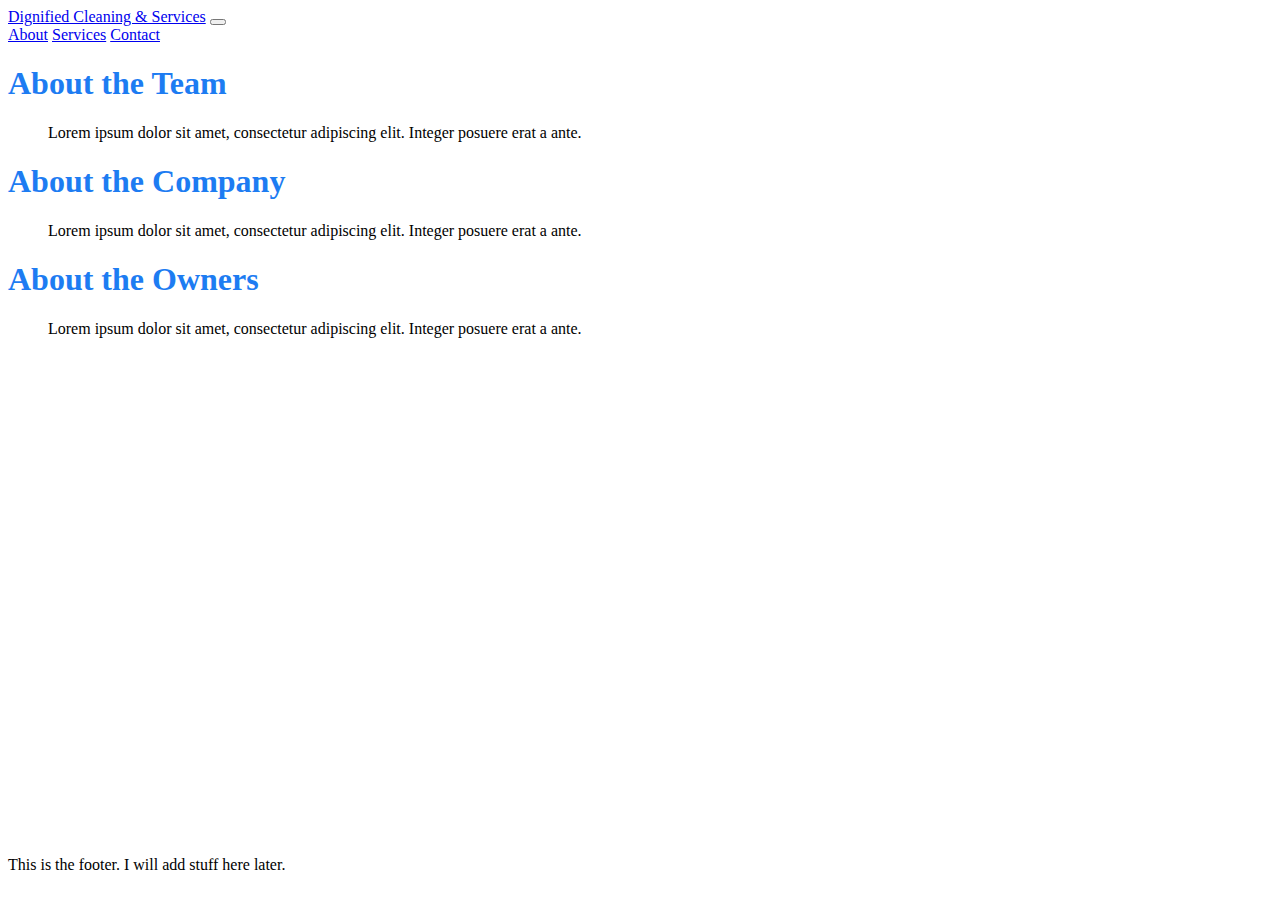
==== about.html @ 8f803f57 "Updated about pricing and contact page" ====
<!DOCTYPE html>
<html lang="en">

<head>
    <meta charset="UTF-8">
    <meta name="viewport" content="width=device-width, initial-scale=1.0">
    <meta http-equiv="X-UA-Compatible" content="ie=edge">
    <title>Dignified Cleaning & Services</title>

    <!--Stylesheets-->
    <link rel="stylesheet" href="https://stackpath.bootstrapcdn.com/bootstrap/4.1.3/css/bootstrap.min.css" integrity="sha384-MCw98/SFnGE8fJT3GXwEOngsV7Zt27NXFoaoApmYm81iuXoPkFOJwJ8ERdknLPMO"
        crossorigin="anonymous">
    <!--Bootstrap CSS-->
    <link href="https://fonts.googleapis.com/css?family=Libre+Franklin|Baloo+Tammudu" rel="stylesheet">
    <!--Google Fonts-->
    <link rel="stylesheet" href="assets/css/style.css">
</head>

<body class="bg">
    <nav class="navbar navbar-expand-lg navbar-dark bg-primary">
        <a class="navbar-brand" href="#">Dignified Cleaning & Services</a>
        <button class="navbar-toggler" type="button" data-toggle="collapse" data-target="#navbarNavAltMarkup"
            aria-controls="navbarNavAltMarkup" aria-expanded="false" aria-label="Toggle navigation">
            <span class="navbar-toggler-icon"></span>
        </button>
        <div class="collapse navbar-collapse" id="navbarNavAltMarkup">
            <div class="navbar-nav">
                <a class="nav-item nav-link active" href="about.html">About</a>
                <a class="nav-item nav-link" href="pricing.html">Services</a>
                <a class="nav-item nav-link" href="contact.html">Contact</a>
            </div>
        </div>
    </nav>

    <div class="container mt-4">
        <div class="row  mb-3">
            <div class="col">
                <h1 class="text-center" id="header">About the Team</h1>
                <div class="card">
                    <div class="card-body">
                        <blockquote class="blockquote mb-0 text-center">
                            <p>Lorem ipsum dolor sit amet, consectetur adipiscing elit. Integer posuere erat a ante.</p>
                        </blockquote>
                    </div>
                </div>
            </div>

        </div>

        <div class="row mb-3">
                <div class="col">
                    <h1 class="text-center" id="header">About the Company</h1>
                    <div class="card">
                        <div class="card-body">
                            <blockquote class="blockquote mb-0 text-center">
                                <p>Lorem ipsum dolor sit amet, consectetur adipiscing elit. Integer posuere erat a ante.</p>
                            </blockquote>
                        </div>
                    </div>
                </div>
    
            </div>

            <div class="row mb-3">
                    <div class="col">
                        <h1 class="text-center" id="header">About the Owners</h1>
                        <div class="card">
                            <div class="card-body">
                                <blockquote class="blockquote mb-0 text-center">
                                    <p>Lorem ipsum dolor sit amet, consectetur adipiscing elit. Integer posuere erat a ante.</p>
                                </blockquote>
                            </div>
                        </div>
                    </div>
        
                </div>

    </div>

    <footer class="footer navbar-dark bg-primary">
            <div class="container">
              <p class="text-muted">This is the footer. I will add stuff here later.</p>
            </div>
          </footer>
</body>
<!--Javascripts (Bootstrap)-->
<script src="https://code.jquery.com/jquery-3.3.1.slim.min.js" integrity="sha384-q8i/X+965DzO0rT7abK41JStQIAqVgRVzpbzo5smXKp4YfRvH+8abtTE1Pi6jizo"
    crossorigin="anonymous"></script>
<script src="https://cdnjs.cloudflare.com/ajax/libs/popper.js/1.14.3/umd/popper.min.js" integrity="sha384-ZMP7rVo3mIykV+2+9J3UJ46jBk0WLaUAdn689aCwoqbBJiSnjAK/l8WvCWPIPm49"
    crossorigin="anonymous"></script>
<script src="https://stackpath.bootstrapcdn.com/bootstrap/4.1.3/js/bootstrap.min.js" integrity="sha384-ChfqqxuZUCnJSK3+MXmPNIyE6ZbWh2IMqE241rYiqJxyMiZ6OW/JmZQ5stwEULTy"
    crossorigin="anonymous"></script>

<!--Other Javascript-->

</html>
---- assets/css/style.css ----
html {
  position: relative;
  min-height: 100%;
}
body {
  /* Margin bottom by footer height */
  margin-bottom: 60px;
} 
  
  #header{
    color: #1D7CF2;
    font-family: 'Baloo Tammudu', cursive;
  }

  .footer {
    position: absolute;
    bottom: 0;
    width: 100%;
    /* Set the fixed height of the footer here */
    height: 60px;
   
  }
  
  .card{
    border: none;
  }
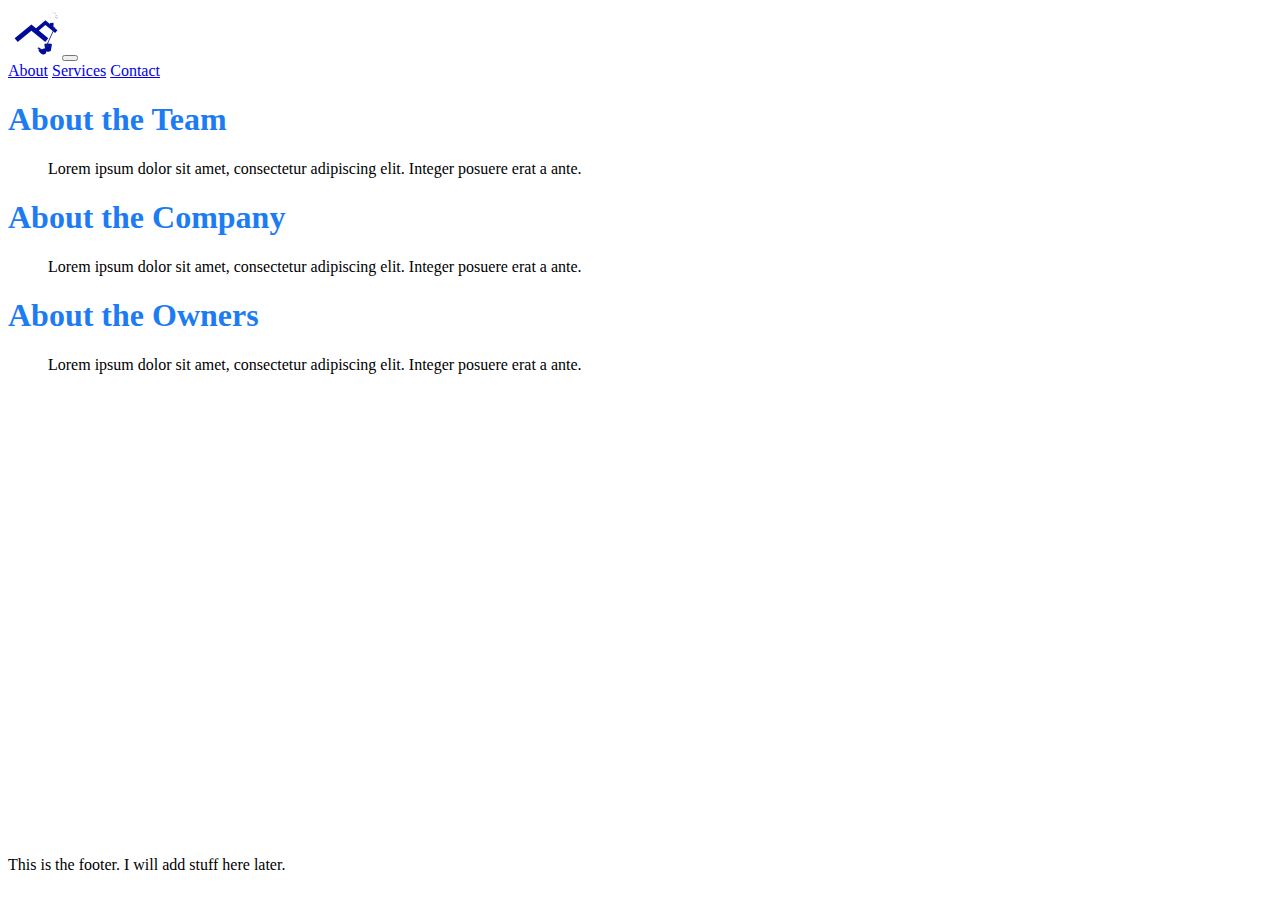
==== commit 7d9c8019: "added logo" ====
--- a/about.html
+++ b/about.html
@@ -18,7 +18,8 @@
 
 <body class="bg">
     <nav class="navbar navbar-expand-lg navbar-dark bg-primary">
-        <a class="navbar-brand" href="#">Dignified Cleaning & Services</a>
+            <a class="navbar-brand" href="about.html">
+                    <img src="assets/images/dcsLogo2.svg" class="img-fluid" width="50px" height="50px" alt=""></a>
         <button class="navbar-toggler" type="button" data-toggle="collapse" data-target="#navbarNavAltMarkup"
             aria-controls="navbarNavAltMarkup" aria-expanded="false" aria-label="Toggle navigation">
             <span class="navbar-toggler-icon"></span>
--- a/assets/css/style.css
+++ b/assets/css/style.css
@@ -6,7 +6,7 @@
   /* Margin bottom by footer height */
   margin-bottom: 60px;
 } 
-  
+
   #header{
     color: #1D7CF2;
     font-family: 'Baloo Tammudu', cursive;
